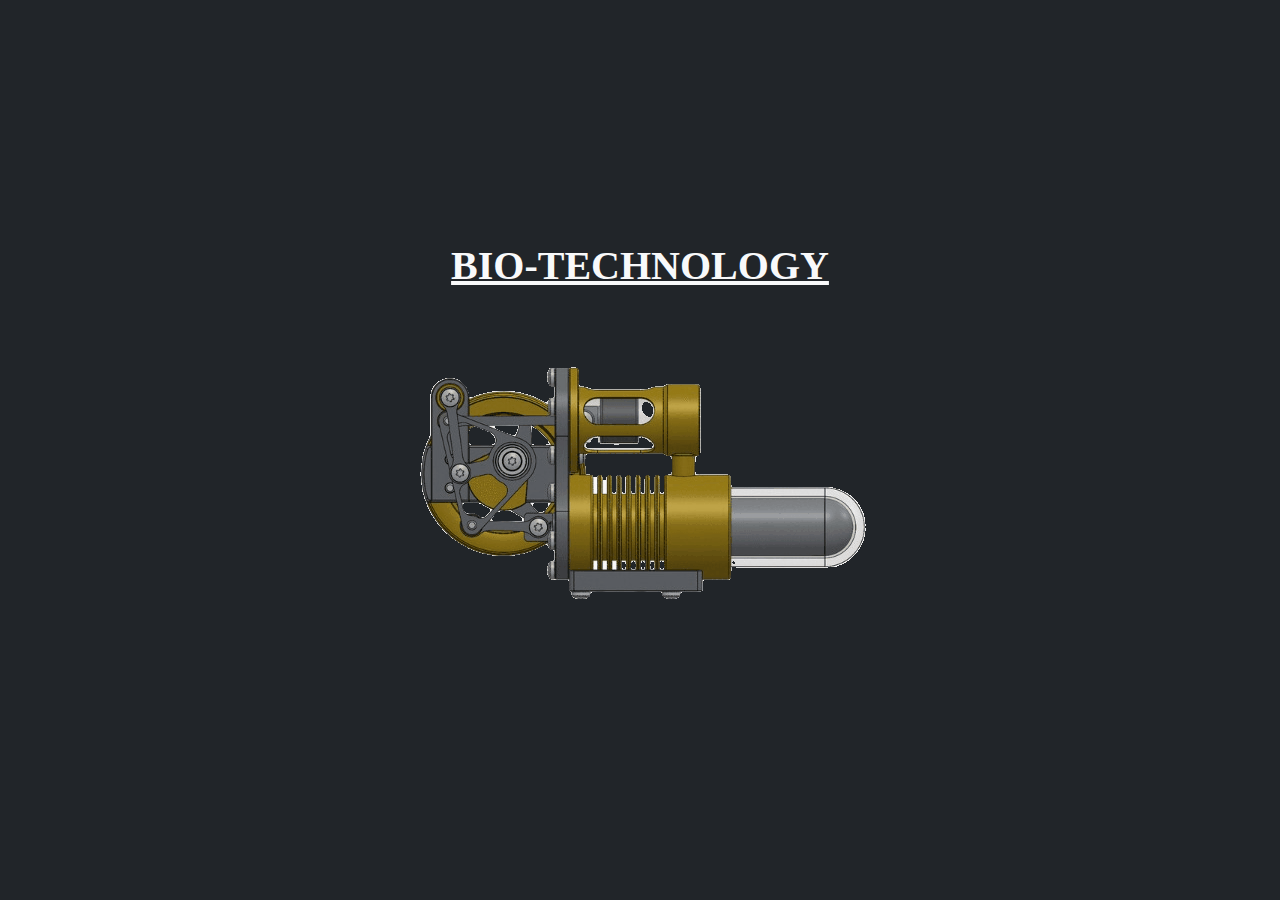
==== index.html @ d3ff64e7 "Loading page and some initial work on the landing page" ====
<!doctype html>
<html lang="en">
  <head>
    <meta charset="utf-8">
    <meta name="viewport" content="width=device-width, initial-scale=1">
    <title>Landing Page</title>
    <link href="https://cdn.jsdelivr.net/npm/bootstrap@5.3.0-alpha1/dist/css/bootstrap.min.css" rel="stylesheet" integrity="sha384-GLhlTQ8iRABdZLl6O3oVMWSktQOp6b7In1Zl3/Jr59b6EGGoI1aFkw7cmDA6j6gD" crossorigin="anonymous">
    <meta http-equiv = "refresh" content = "0; url = html/loading.html" />
  </head>
  <body>
    <script src="https://cdn.jsdelivr.net/npm/bootstrap@5.3.0-alpha1/dist/js/bootstrap.bundle.min.js" integrity="sha384-w76AqPfDkMBDXo30jS1Sgez6pr3x5MlQ1ZAGC+nuZB+EYdgRZgiwxhTBTkF7CXvN" crossorigin="anonymous"></script>
  </body>
</html>
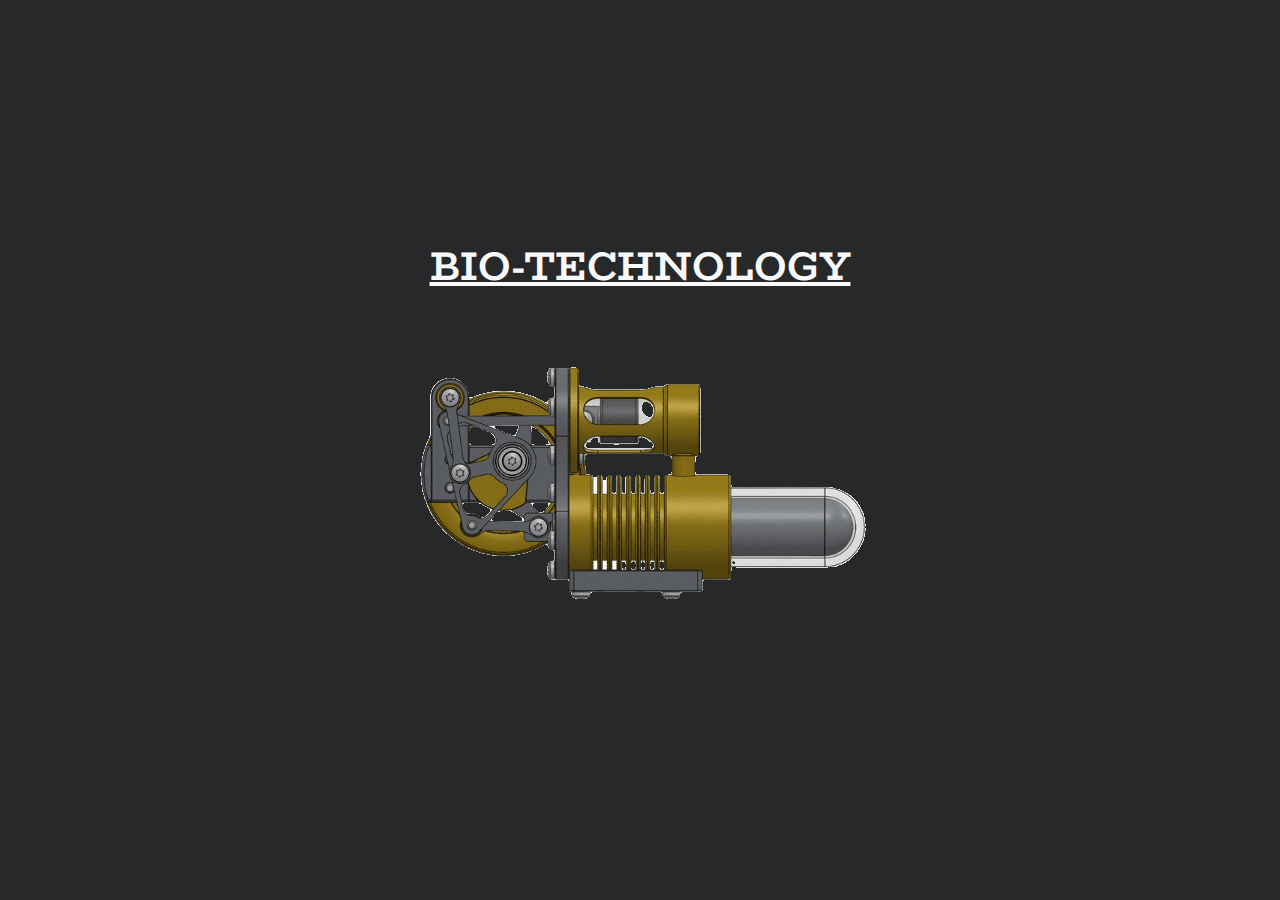
==== commit c5250327: "Added first two ones" ====
--- a/index.html
+++ b/index.html
@@ -3,11 +3,6 @@
   <head>
     <meta charset="utf-8">
     <meta name="viewport" content="width=device-width, initial-scale=1">
-    <title>Landing Page</title>
-    <link href="https://cdn.jsdelivr.net/npm/bootstrap@5.3.0-alpha1/dist/css/bootstrap.min.css" rel="stylesheet" integrity="sha384-GLhlTQ8iRABdZLl6O3oVMWSktQOp6b7In1Zl3/Jr59b6EGGoI1aFkw7cmDA6j6gD" crossorigin="anonymous">
     <meta http-equiv = "refresh" content = "0; url = html/loading.html" />
   </head>
-  <body>
-    <script src="https://cdn.jsdelivr.net/npm/bootstrap@5.3.0-alpha1/dist/js/bootstrap.bundle.min.js" integrity="sha384-w76AqPfDkMBDXo30jS1Sgez6pr3x5MlQ1ZAGC+nuZB+EYdgRZgiwxhTBTkF7CXvN" crossorigin="anonymous"></script>
-  </body>
 </html>